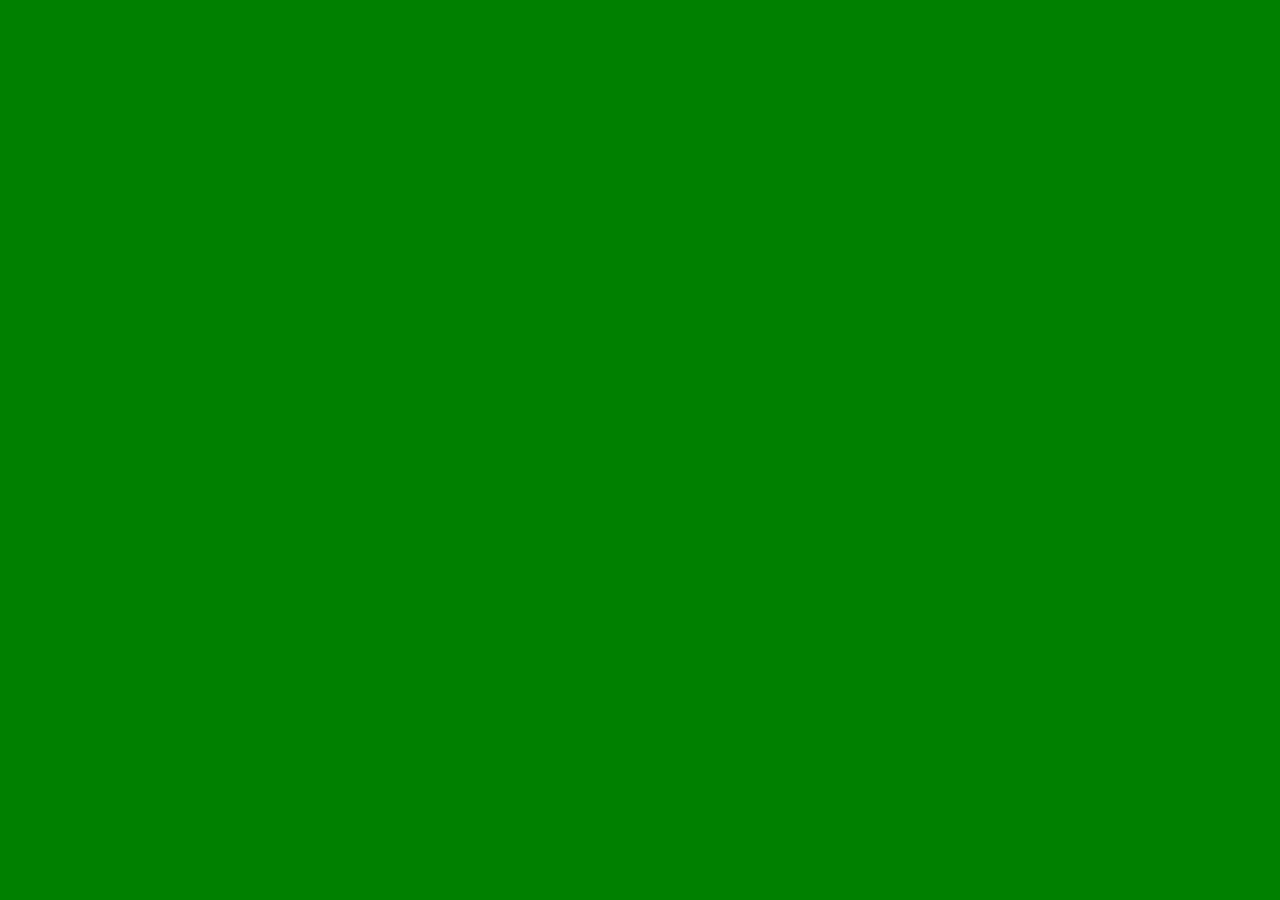
==== aboutUs.html @ ca91c007 "second commit" ====
<!DOCTYPE html>
<html lang="en">
<head>
    <meta charset="UTF-8">
    <meta http-equiv="X-UA-Compatible" content="IE=edge">
    <meta name="viewport" content="width=device-width, initial-scale=1.0">
    <link rel="stylesheet" href="style.css">
    <link rel="icon" type="img/x-icon" href="img/icon.ico">
    <title>My site</title>
</head>
<body class="background3">
    
</body>
</html>
---- style.css ----
.background1{
    background-color: gray ;
    font-family: 'Segoe UI', Tahoma, Geneva, Verdana, sans-serif;
    
}
.background2{
    background-color: black ;
}
.background3{
    background-color: green ;
}
h1{
    font-size: 45px;
    text-decoration: overline;
    text-align: center;
}
nav{
    font-family: Cambria, Cochin, Georgia, Times, 'Times New Roman', serif;
    background-color: black;
    
}
.list{
    display: flex;
    align-items: center;
    justify-content: space-around;
    

}
.list li{
    list-style: none;
}
.list li a{
    font-size: 35px;
    color: white;
    text-decoration: none;
}
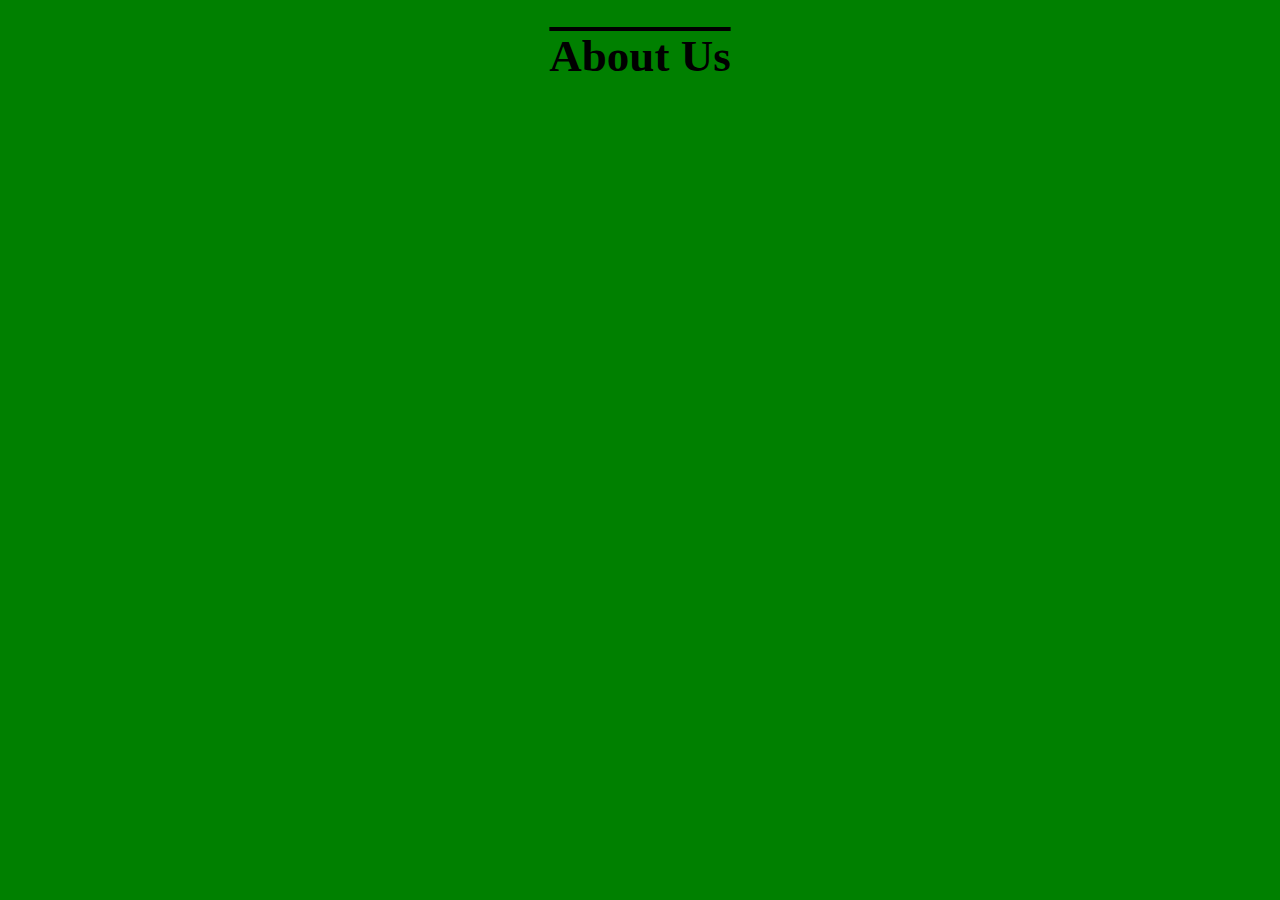
==== commit 77a19ef8: "Third commit" ====
--- a/aboutUs.html
+++ b/aboutUs.html
@@ -9,6 +9,15 @@
     <title>My site</title>
 </head>
 <body class="background3">
+    <header>
+        <h1>About Us</h1>
+    </header>
+    <main>
+
+    </main>
+    <footer>
+
+    </footer>
     
 </body>
 </html>--- a/style.css
+++ b/style.css
@@ -4,7 +4,7 @@
     
 }
 .background2{
-    background-color: black ;
+    background-color: lightsteelblue ;
 }
 .background3{
     background-color: green ;
@@ -30,7 +30,37 @@
     list-style: none;
 }
 .list li a{
-    font-size: 35px;
+    font-size: 25px;
     color: white;
     text-decoration: none;
 }
+table{
+    border: dotted;
+}
+table tr td{
+    font-size: 25px;
+}
+footer{
+    ont-family: Cambria, Cochin, Georgia, Times, 'Times New Roman', serif;
+    background-color: black;
+}
+footer p{
+    font-size: 15px;
+    color: white;
+    text-align: center;
+}
+.flex-container {
+    
+    background-color: black;
+    justify-content: center;
+    display: inline-flex;
+  }
+  
+  .flex-container > div {
+    background-color: yellow;
+    margin: 10px;
+    padding: 20px;
+    font-size: 30px;
+    
+  }
+
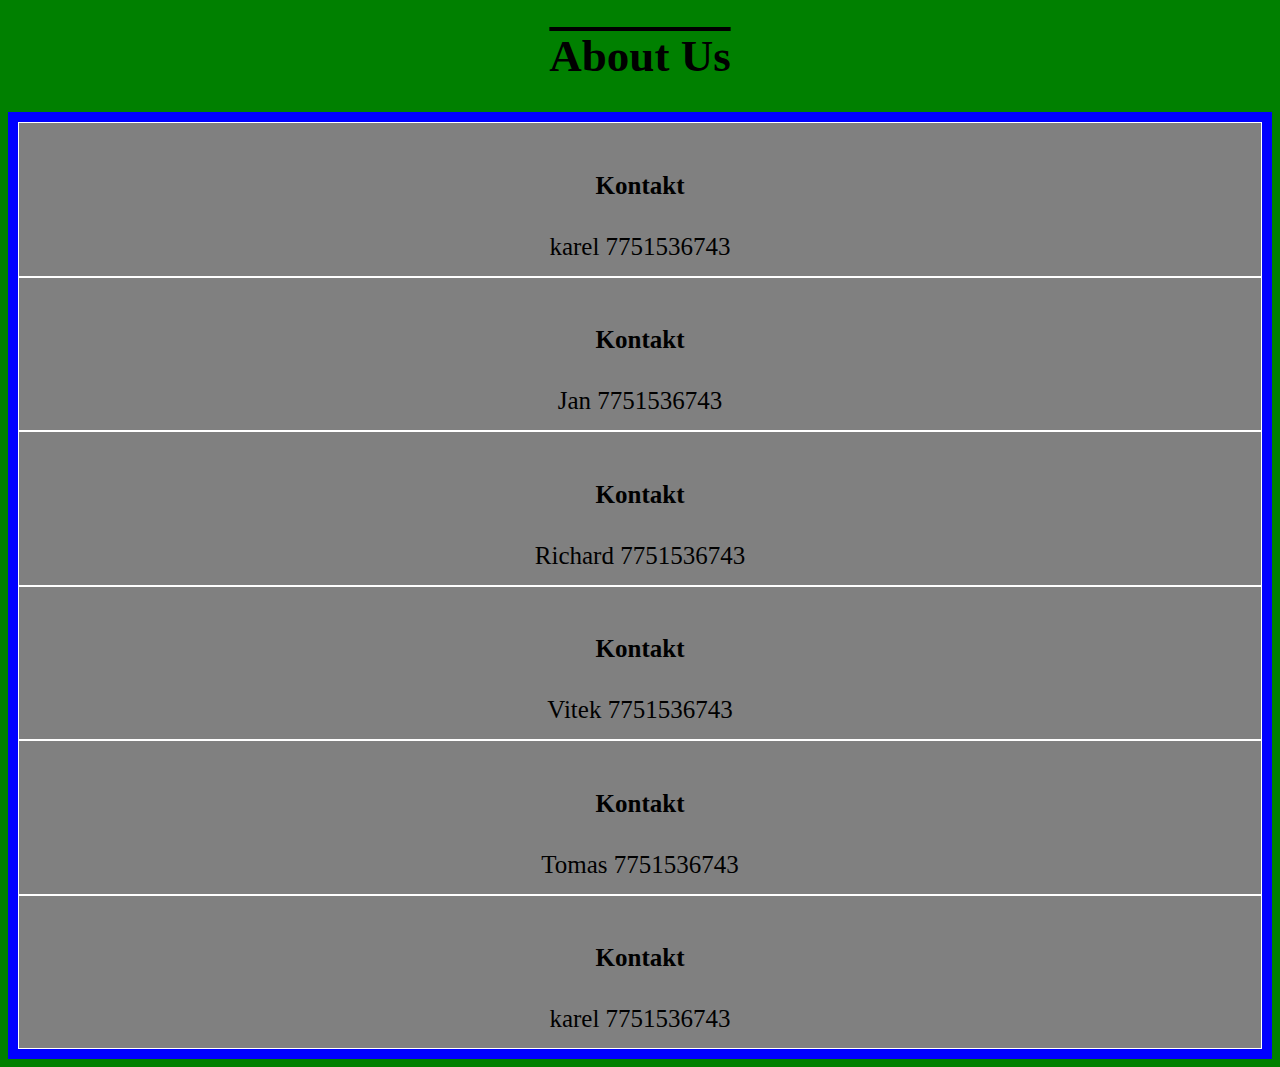
==== commit b5fa8436: "commit 4" ====
--- a/aboutUs.html
+++ b/aboutUs.html
@@ -13,6 +13,38 @@
         <h1>About Us</h1>
     </header>
     <main>
+        <div class="grid-container">
+            <div class="grid-item">
+                <h4>Kontakt</h4>
+                karel
+                7751536743
+            </div>
+            <div class="grid-item">
+                <h4>Kontakt</h4>
+                Jan
+                7751536743</div>
+            <div class="grid-item">
+                <h4>Kontakt</h4>
+                Richard
+                7751536743
+            </div>
+            <div class="grid-item"> 
+                <h4>Kontakt</h4>
+                Vitek
+                7751536743
+            </div>
+            <div class="grid-item">
+                <h4>Kontakt</h4>
+                Tomas
+                7751536743
+            </div>
+            <div class="grid-item">
+                <h4>Kontakt</h4>
+                karel
+                7751536743
+            </div>
+            
+          </div>
 
     </main>
     <footer>
--- a/style.css
+++ b/style.css
@@ -41,7 +41,7 @@
     font-size: 25px;
 }
 footer{
-    ont-family: Cambria, Cochin, Georgia, Times, 'Times New Roman', serif;
+    Font-family: Cambria, Cochin, Georgia, Times, 'Times New Roman', serif;
     background-color: black;
 }
 footer p{
@@ -50,10 +50,11 @@
     text-align: center;
 }
 .flex-container {
+    padding: 25px;
+    background-color: black;
+    justify-content: space-evenly;
+    display: flex;
     
-    background-color: black;
-    justify-content: center;
-    display: inline-flex;
   }
   
   .flex-container > div {
@@ -61,6 +62,24 @@
     margin: 10px;
     padding: 20px;
     font-size: 30px;
+   display: flex;
+   justify-content: center;
+   align-items: center;
+   
     
   }
+  .grid-container {
+   display: grid;
+  background-color: blue;
+  padding: 10px;
+  grid-template-columns:5;
+  }
+  .grid-item {
+    background-color: gray;
+    border: 1px solid white;
+    padding: 15px;
+    font-size: 25px;
+    text-align: center;
+  }
+  
 
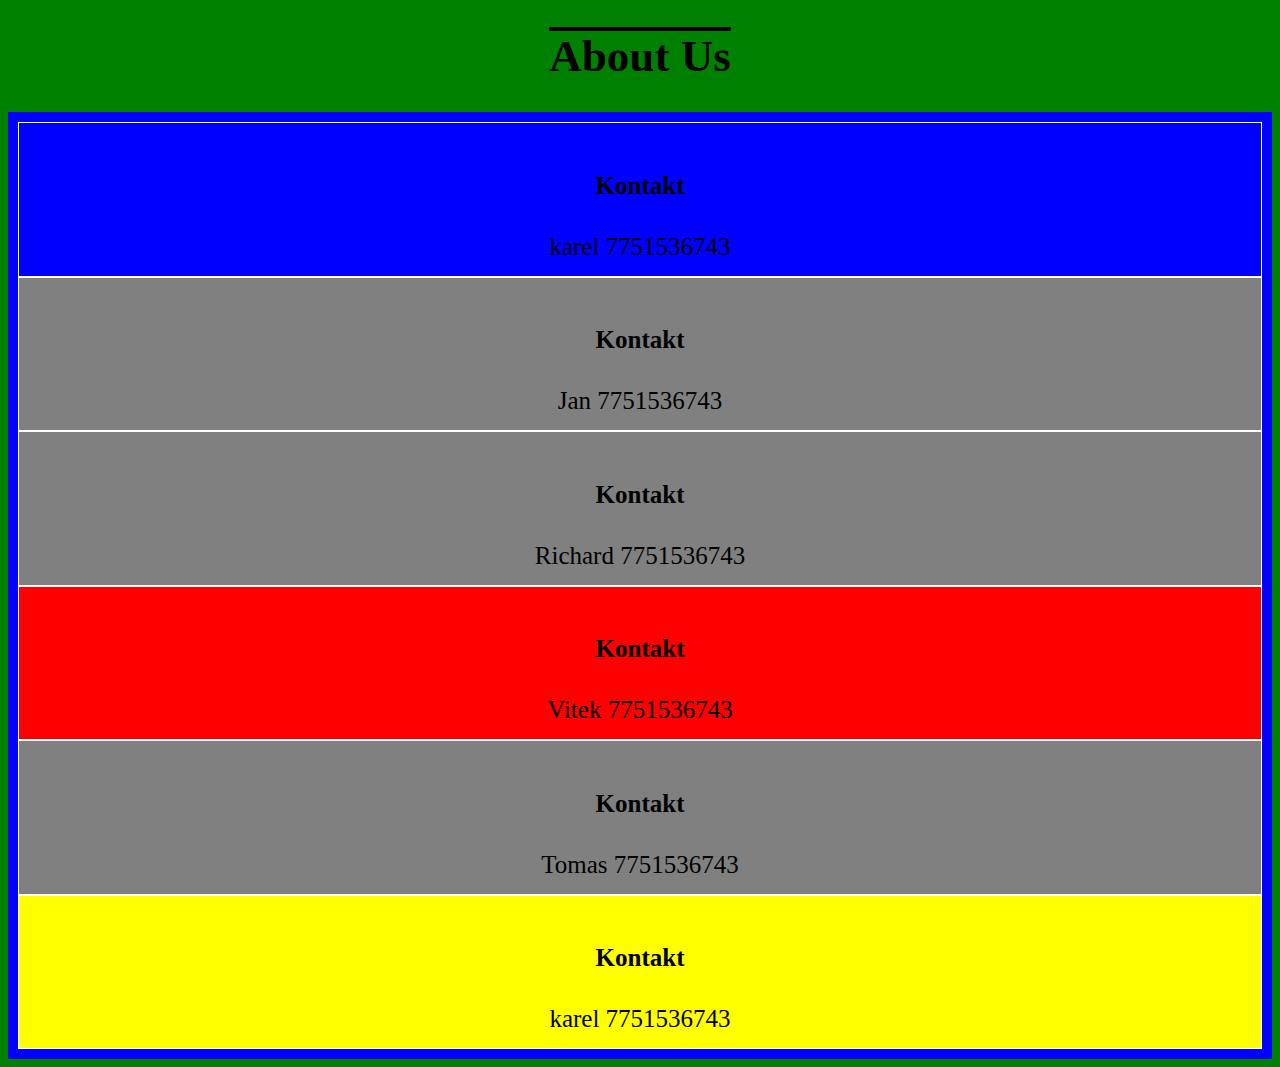
==== commit 805f7999: "last" ====
--- a/aboutUs.html
+++ b/aboutUs.html
@@ -14,31 +14,31 @@
     </header>
     <main>
         <div class="grid-container">
-            <div class="grid-item">
+            <div id="first" class="grid-item">
                 <h4>Kontakt</h4>
                 karel
                 7751536743
             </div>
-            <div class="grid-item">
+            <div id="e" class="grid-item">
                 <h4>Kontakt</h4>
                 Jan
                 7751536743</div>
-            <div class="grid-item">
+            <div id="d" class="grid-item">
                 <h4>Kontakt</h4>
                 Richard
                 7751536743
             </div>
-            <div class="grid-item"> 
+            <div id="c" class="grid-item"> 
                 <h4>Kontakt</h4>
                 Vitek
                 7751536743
             </div>
-            <div class="grid-item">
+            <div id="b" class="grid-item">
                 <h4>Kontakt</h4>
                 Tomas
                 7751536743
             </div>
-            <div class="grid-item">
+            <div id="a" class="grid-item">
                 <h4>Kontakt</h4>
                 karel
                 7751536743
--- a/style.css
+++ b/style.css
@@ -53,7 +53,7 @@
     padding: 25px;
     background-color: black;
     justify-content: space-evenly;
-    display: flex;
+    display: inline-flex;
     
   }
   
@@ -64,7 +64,7 @@
     font-size: 30px;
    display: flex;
    justify-content: center;
-   align-items: center;
+   
    
     
   }
@@ -72,7 +72,7 @@
    display: grid;
   background-color: blue;
   padding: 10px;
-  grid-template-columns:5;
+  
   }
   .grid-item {
     background-color: gray;
@@ -81,5 +81,20 @@
     font-size: 25px;
     text-align: center;
   }
+  #first{
+      background-color: lightsteelblue;
+  }
+  #a{
+    background-color: yellow;
+}
+#b{
+    background-color: gray;
+}
+#c{
+    background-color: red;
+}
+#first{
+    background-color: blue;
+}
   
 
